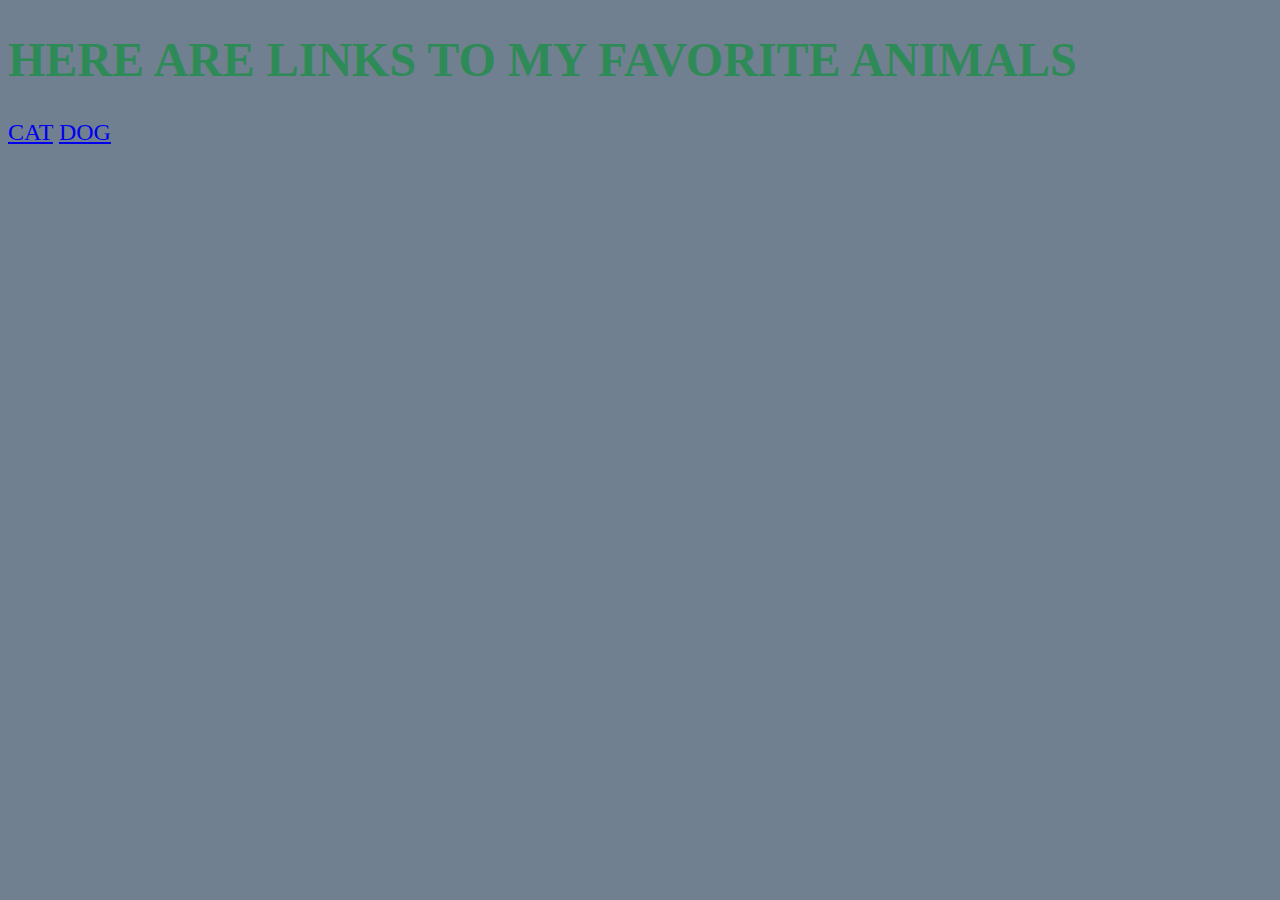
==== index.html @ a249538e "Update index.html" ====
<!DOCTYPE html>
  <html>
    <head>
      <title>FAVORITE ANIMALS</title>
      <link rel="stylesheet" type="text/css" href="Pages\style.css">
    </head>
<body>
  <h1>HERE ARE LINKS TO MY FAVORITE ANIMALS</h1>
  <a href="Pages\cat.html">CAT</a>
  <a href="Pages\dog.html">DOG</a>
</body>
  </html>
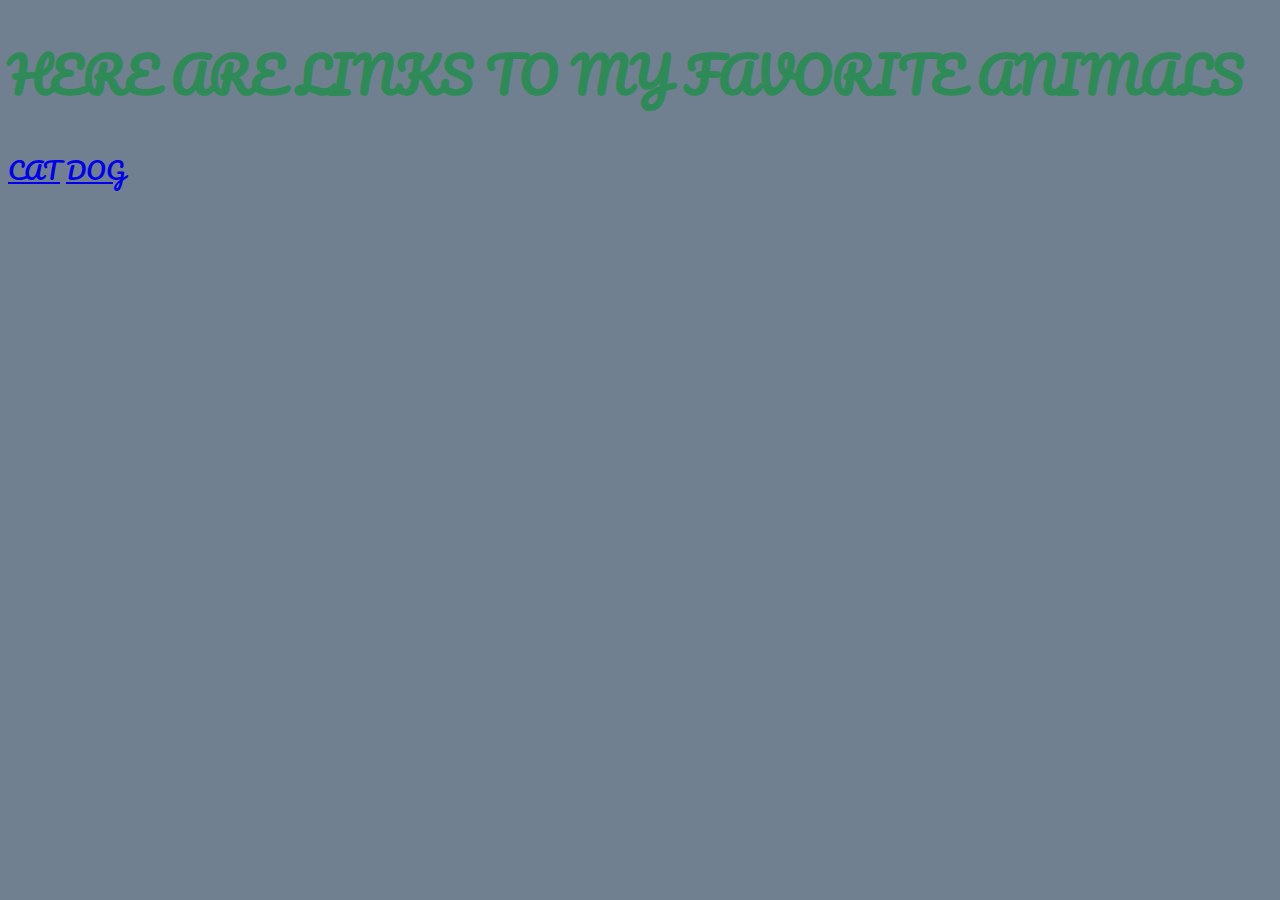
==== commit dbe3f63a: "Update index.html" ====
--- a/index.html
+++ b/index.html
@@ -2,11 +2,13 @@
   <html>
     <head>
       <title>FAVORITE ANIMALS</title>
+      <link href="https://fonts.googleapis.com/css?family=Pacifico" rel="stylesheet">
       <link rel="stylesheet" type="text/css" href="Pages\style.css">
     </head>
 <body>
   <h1>HERE ARE LINKS TO MY FAVORITE ANIMALS</h1>
   <a href="Pages\cat.html">CAT</a>
   <a href="Pages\dog.html">DOG</a>
+  <a href="pages\polar.html"<POLAR BEAR</a>
 </body>
   </html>
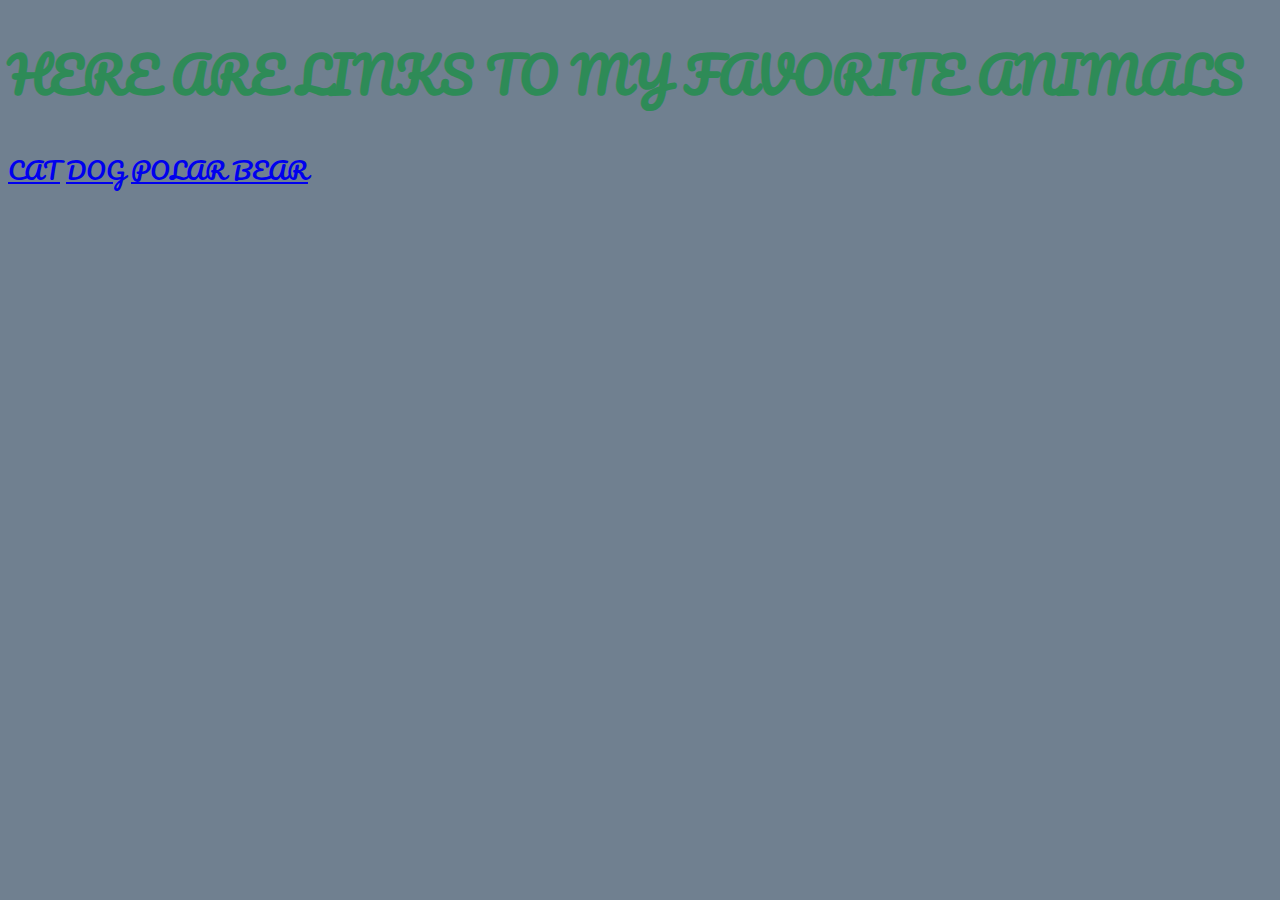
==== commit ab8df377: "Update index.html" ====
--- a/index.html
+++ b/index.html
@@ -9,6 +9,6 @@
   <h1>HERE ARE LINKS TO MY FAVORITE ANIMALS</h1>
   <a href="Pages\cat.html">CAT</a>
   <a href="Pages\dog.html">DOG</a>
-  <a href="pages\polar.html"<POLAR BEAR</a>
+  <a href="pages\polar.html">POLAR BEAR</a>
 </body>
   </html>
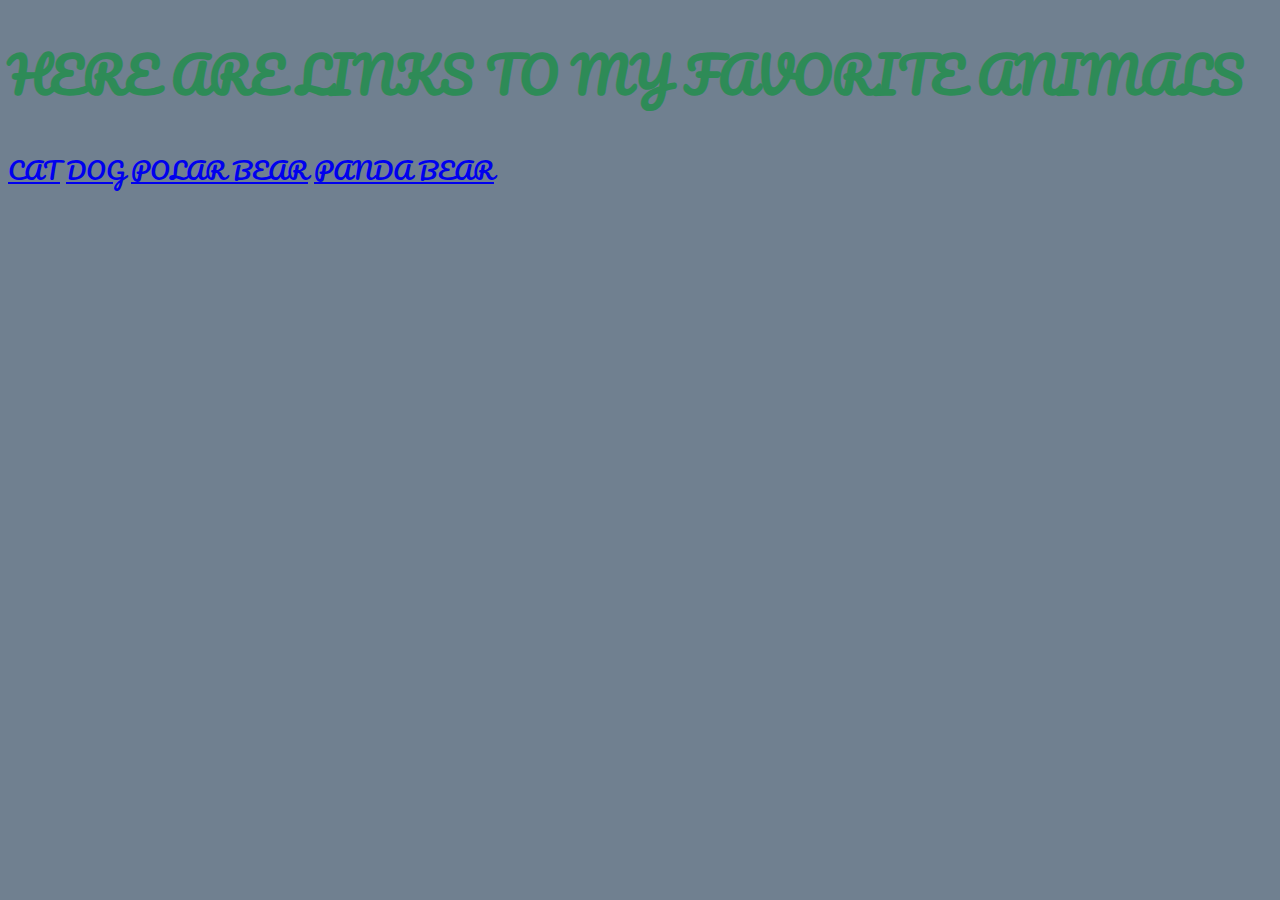
==== commit 75bfe3d8: "Update index.html" ====
--- a/index.html
+++ b/index.html
@@ -10,5 +10,6 @@
   <a href="Pages\cat.html">CAT</a>
   <a href="Pages\dog.html">DOG</a>
   <a href="pages\polar.html">POLAR BEAR</a>
+  <a href="pages\panda.html">PANDA BEAR</a>
 </body>
   </html>
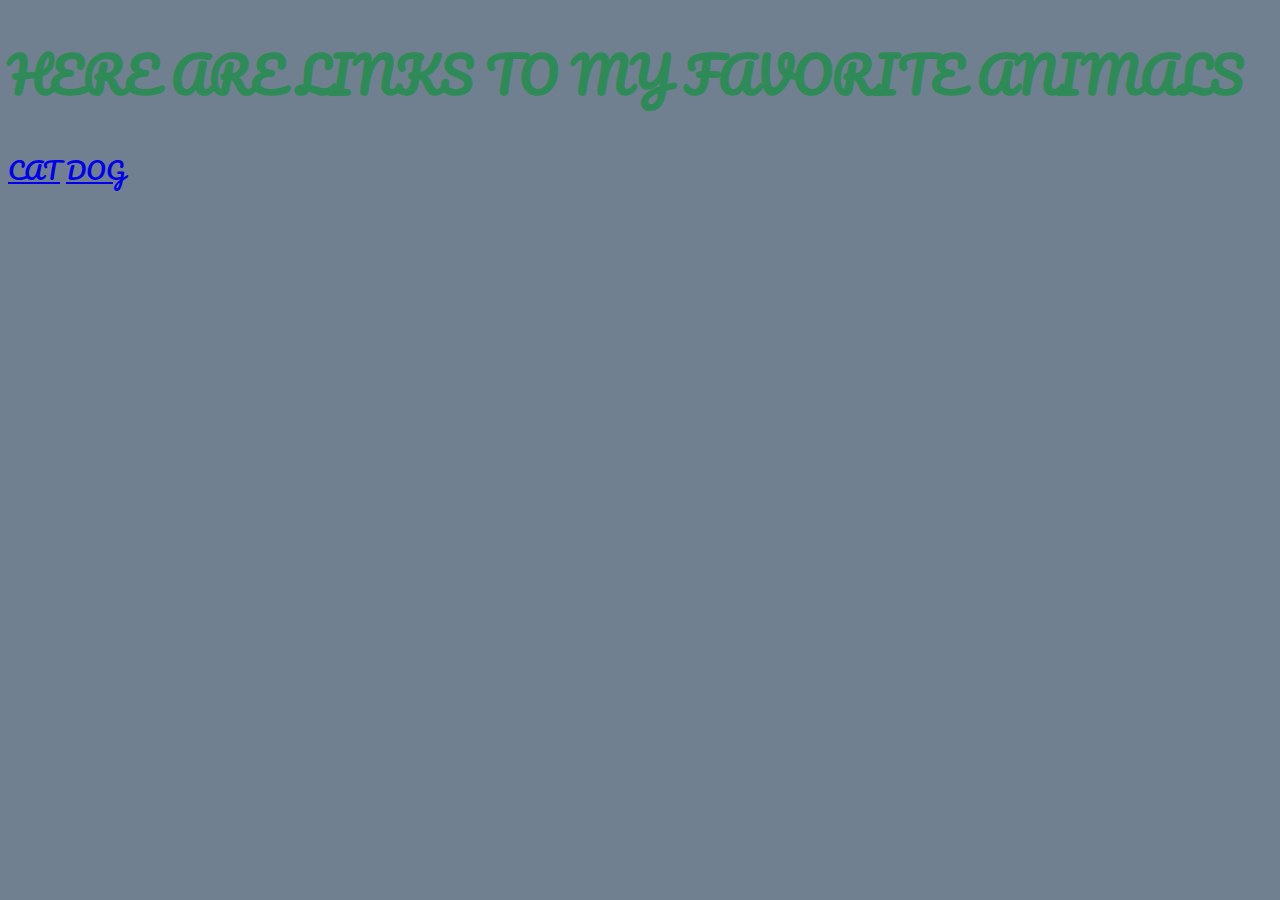
==== commit c777e6d5: "Update index.html" ====
--- a/index.html
+++ b/index.html
@@ -9,7 +9,5 @@
   <h1>HERE ARE LINKS TO MY FAVORITE ANIMALS</h1>
   <a href="Pages\cat.html">CAT</a>
   <a href="Pages\dog.html">DOG</a>
-  <a href="pages\polar.html">POLAR BEAR</a>
-  <a href="pages\panda.html">PANDA BEAR</a>
-</body>
+ </body>
   </html>
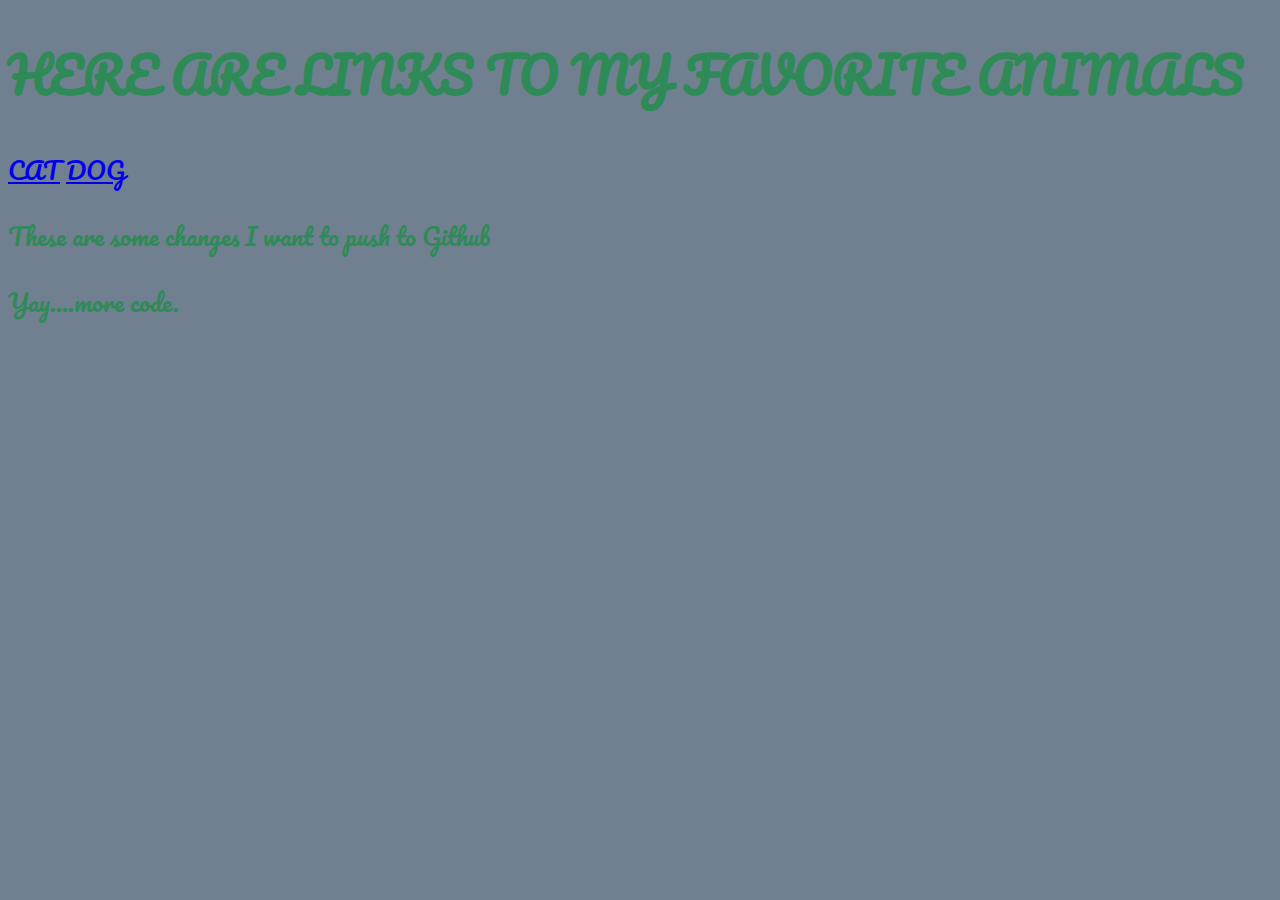
==== commit 5e6b6f63: "added paragraph tags" ====
--- a/index.html
+++ b/index.html
@@ -9,5 +9,8 @@
   <h1>HERE ARE LINKS TO MY FAVORITE ANIMALS</h1>
   <a href="Pages\cat.html">CAT</a>
   <a href="Pages\dog.html">DOG</a>
- </body>
-  </html>
+  <p>These are some changes I want to push to Github</p>
+  <p>Yay....more code.</p>
+</body>
+ </html>
+
